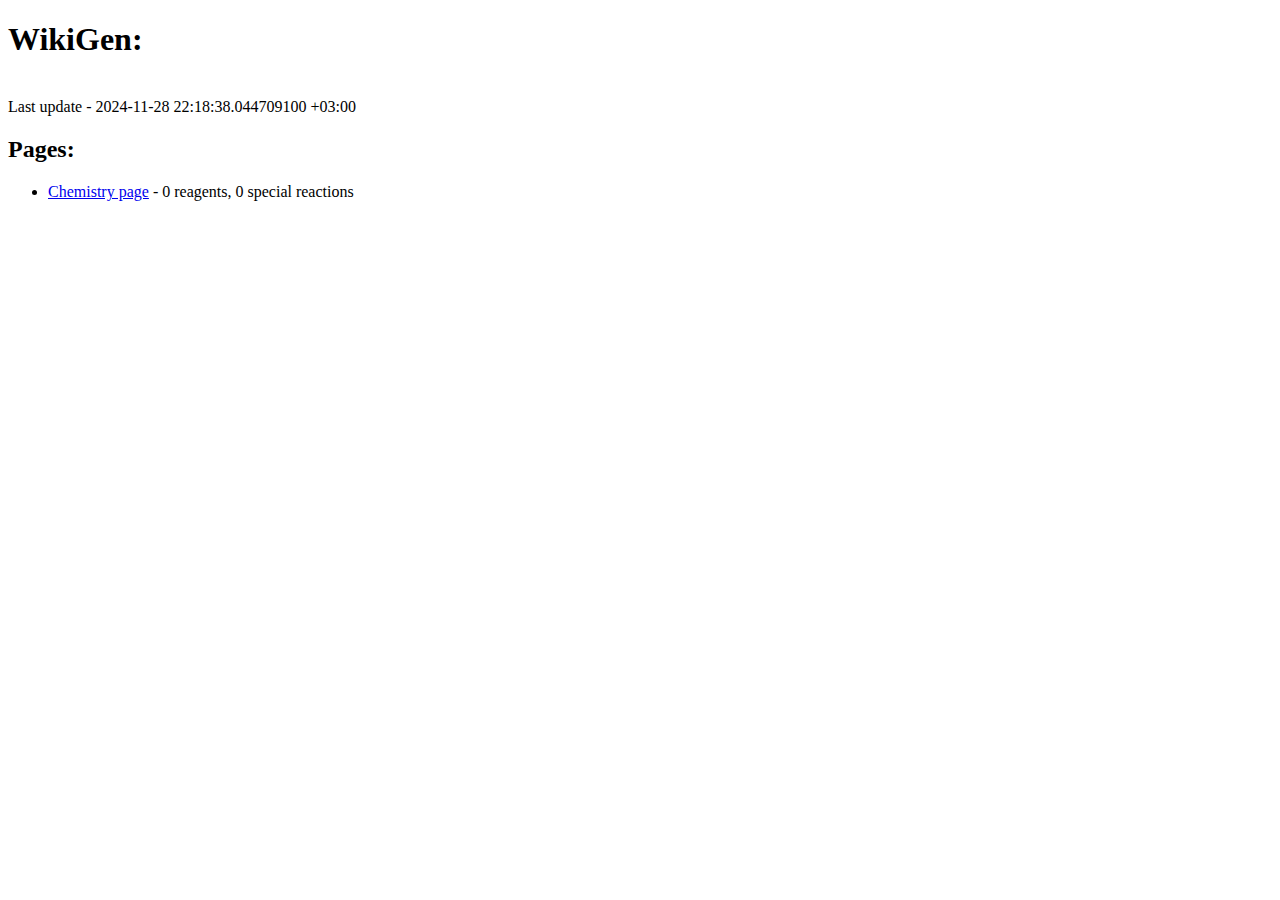
==== index.html @ f1d79b64 "AUTO_SCRIPTED" ====
<!DOCTYPE html>
<html lang="en">

<head>
	<meta charset="UTF-8">
	<meta http-equiv="X-UA-Compatible" content="IE=edge">
	<meta name="viewport" content="width=device-width, initial-scale=1.0">
	<title>WikiGen</title>
	<link rel="stylesheet" href="style.css">
</head>

<body>
<h1>WikiGen:</h1><br>Last update - 2024-11-28 22:18:38.044709100 +03:00<br><h2>Pages:</h2><ul><li><a href='chemistry.html'>Chemistry page</a> - 0 reagents, 0 special reactions</li></ul>
</body>

<script src="script.js"></script>

</html>
---- style.css ----
html {
	scroll-behavior: smooth;
}
table {
	text-align: center;
	font-family: arial, sans-serif;
	border-collapse: collapse;
	width: 100%;
}

th {
	background-color:burlywood;
}

td, th {
	border: 1px solid #b1aaaa;
	text-align: center;
	padding: 8px;
}

tr:nth-child(even) {
	background-color: #dddddd;
}
.collapsible {
	background-color: #777;
	color: white;
	cursor: pointer;
	padding: 18px;
	width: 80%;
	border: none;
	text-align: center;
	outline: none;
	font-size: 15px;
}

.active, .collapsible:hover {
	background-color: #555;
}

.content {
	padding: 0 18px;
	max-height: 0;
	overflow: hidden;
	transition: max-height 0.2s ease-out;
	background-color: #f1f1f1;
}

.dev_tooltip {
	display: inline-block;
	border-bottom: 1px dotted black;
	font-size: small;
}

.dev_tooltip .dev_tooltip_text {
	visibility: hidden;
	background-color: #ede1e1;
	color: black;
	text-align: center;
	padding: 5px 7px;
	border-radius: 6px;
	position: absolute;
	z-index: 1;
	border: solid;
	border-width: 2px;
}

.dev_tooltip_text {
	font-size: medium;
}

.dev_tooltip:hover .dev_tooltip_text {
	visibility: visible;
}
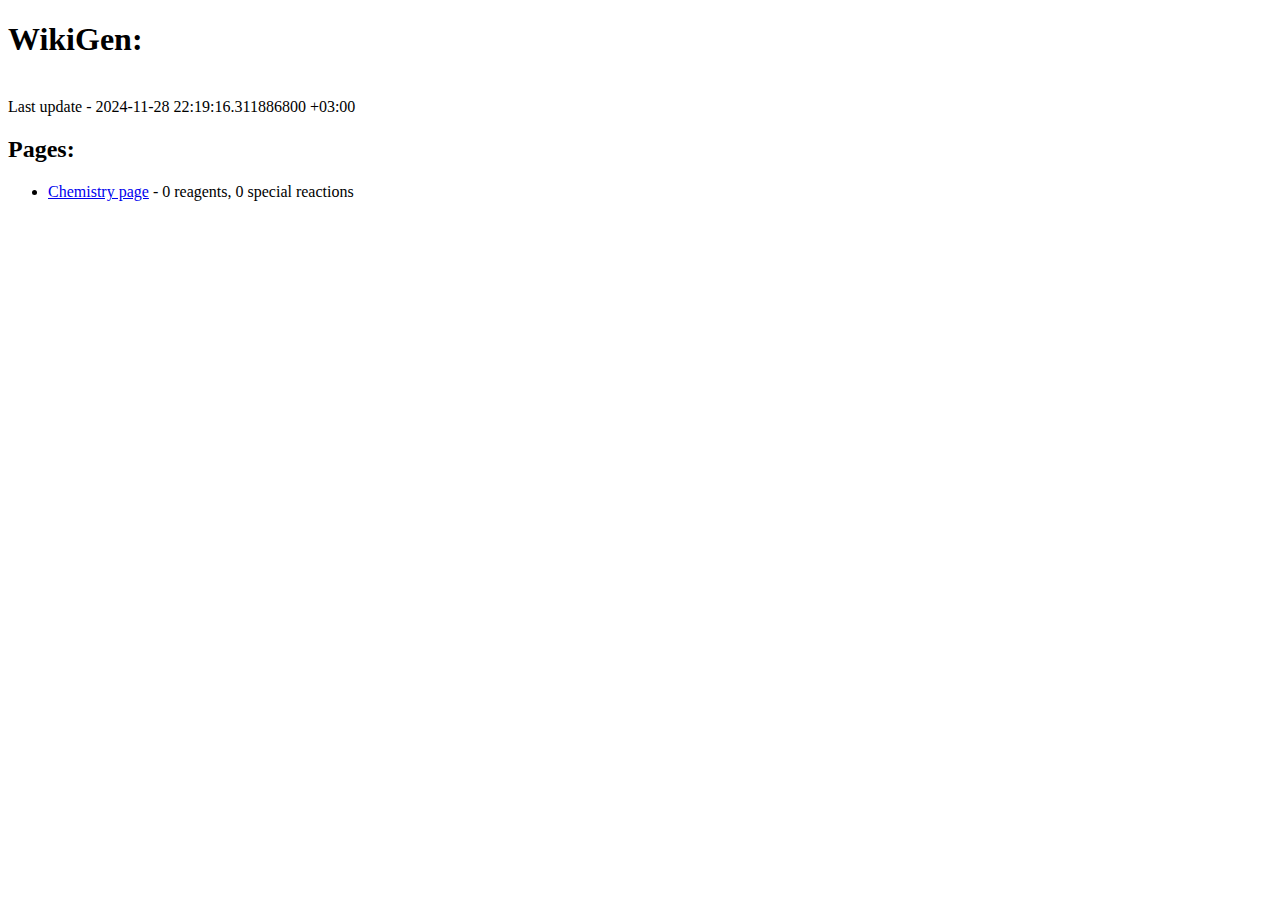
==== commit 2b514aef: "AUTO_SCRIPTED" ====
--- a/index.html
+++ b/index.html
@@ -10,7 +10,7 @@
 </head>
 
 <body>
-<h1>WikiGen:</h1><br>Last update - 2024-11-28 22:18:38.044709100 +03:00<br><h2>Pages:</h2><ul><li><a href='chemistry.html'>Chemistry page</a> - 0 reagents, 0 special reactions</li></ul>
+<h1>WikiGen:</h1><br>Last update - 2024-11-28 22:19:16.311886800 +03:00<br><h2>Pages:</h2><ul><li><a href='chemistry.html'>Chemistry page</a> - 0 reagents, 0 special reactions</li></ul>
 </body>
 
 <script src="script.js"></script>
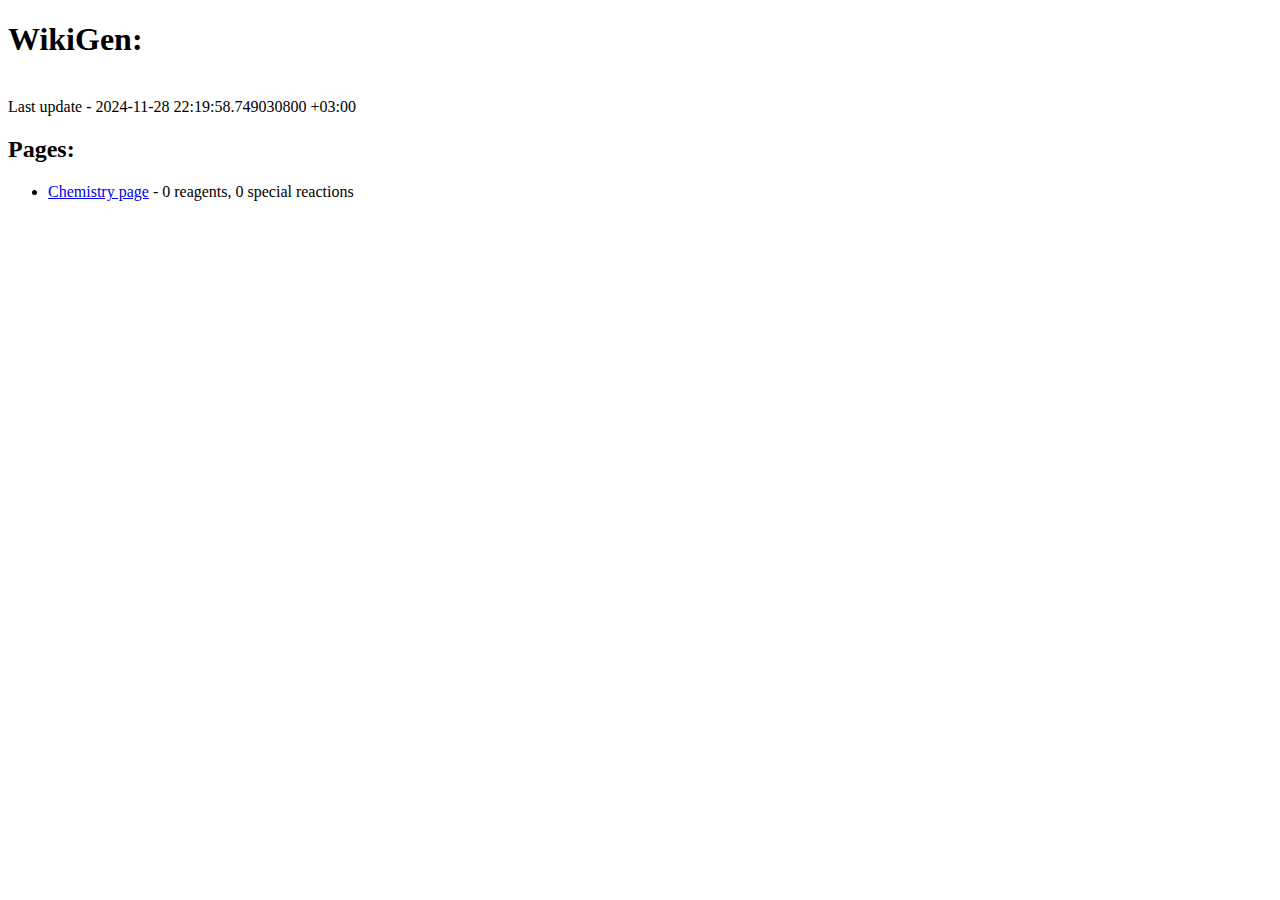
==== commit 30ab9bfb: "AUTO_SCRIPTED" ====
--- a/index.html
+++ b/index.html
@@ -10,7 +10,7 @@
 </head>
 
 <body>
-<h1>WikiGen:</h1><br>Last update - 2024-11-28 22:19:16.311886800 +03:00<br><h2>Pages:</h2><ul><li><a href='chemistry.html'>Chemistry page</a> - 0 reagents, 0 special reactions</li></ul>
+<h1>WikiGen:</h1><br>Last update - 2024-11-28 22:19:58.749030800 +03:00<br><h2>Pages:</h2><ul><li><a href='chemistry.html'>Chemistry page</a> - 0 reagents, 0 special reactions</li></ul>
 </body>
 
 <script src="script.js"></script>
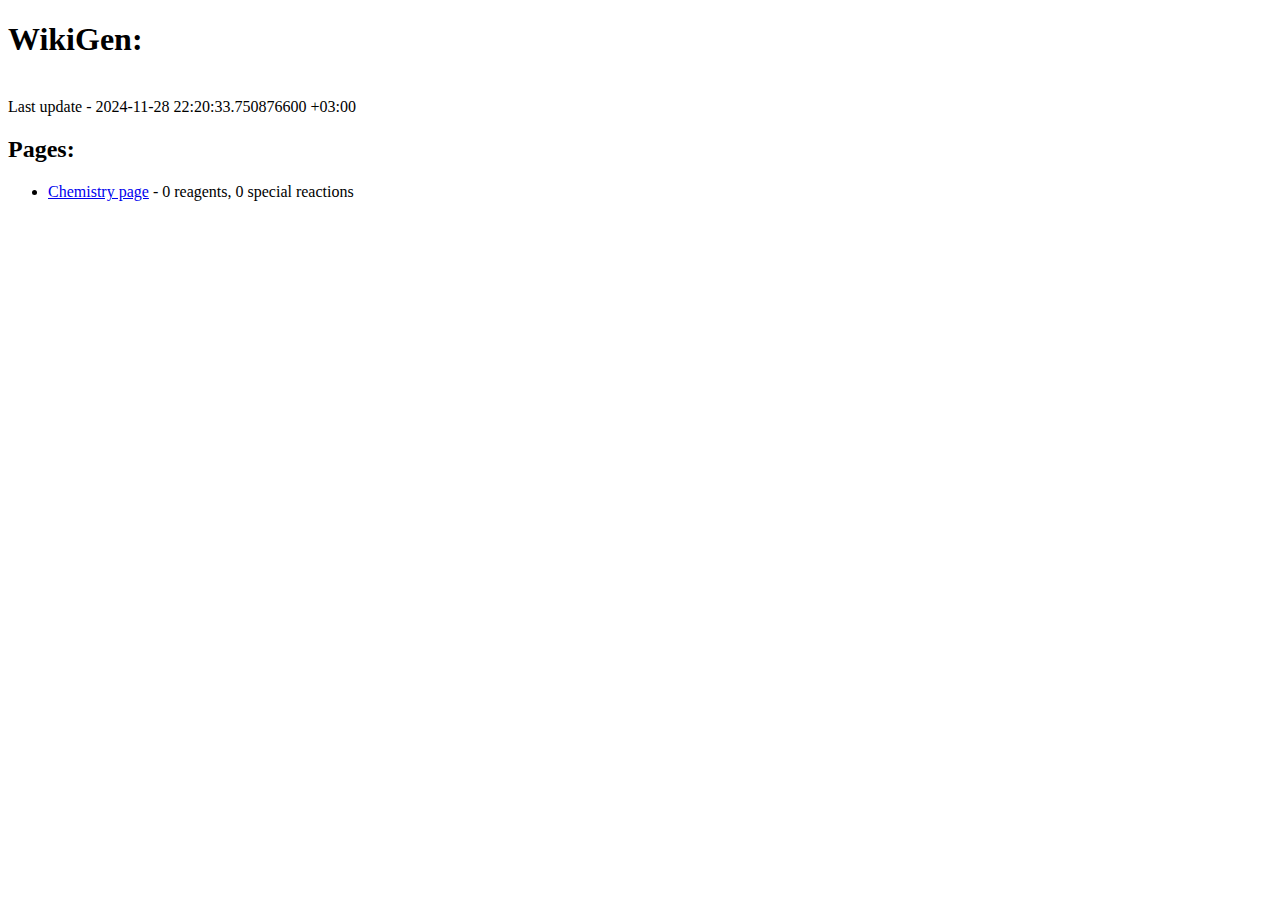
==== commit 0c7c112f: "AUTO_SCRIPTED" ====
--- a/index.html
+++ b/index.html
@@ -10,7 +10,7 @@
 </head>
 
 <body>
-<h1>WikiGen:</h1><br>Last update - 2024-11-28 22:19:58.749030800 +03:00<br><h2>Pages:</h2><ul><li><a href='chemistry.html'>Chemistry page</a> - 0 reagents, 0 special reactions</li></ul>
+<h1>WikiGen:</h1><br>Last update - 2024-11-28 22:20:33.750876600 +03:00<br><h2>Pages:</h2><ul><li><a href='chemistry.html'>Chemistry page</a> - 0 reagents, 0 special reactions</li></ul>
 </body>
 
 <script src="script.js"></script>
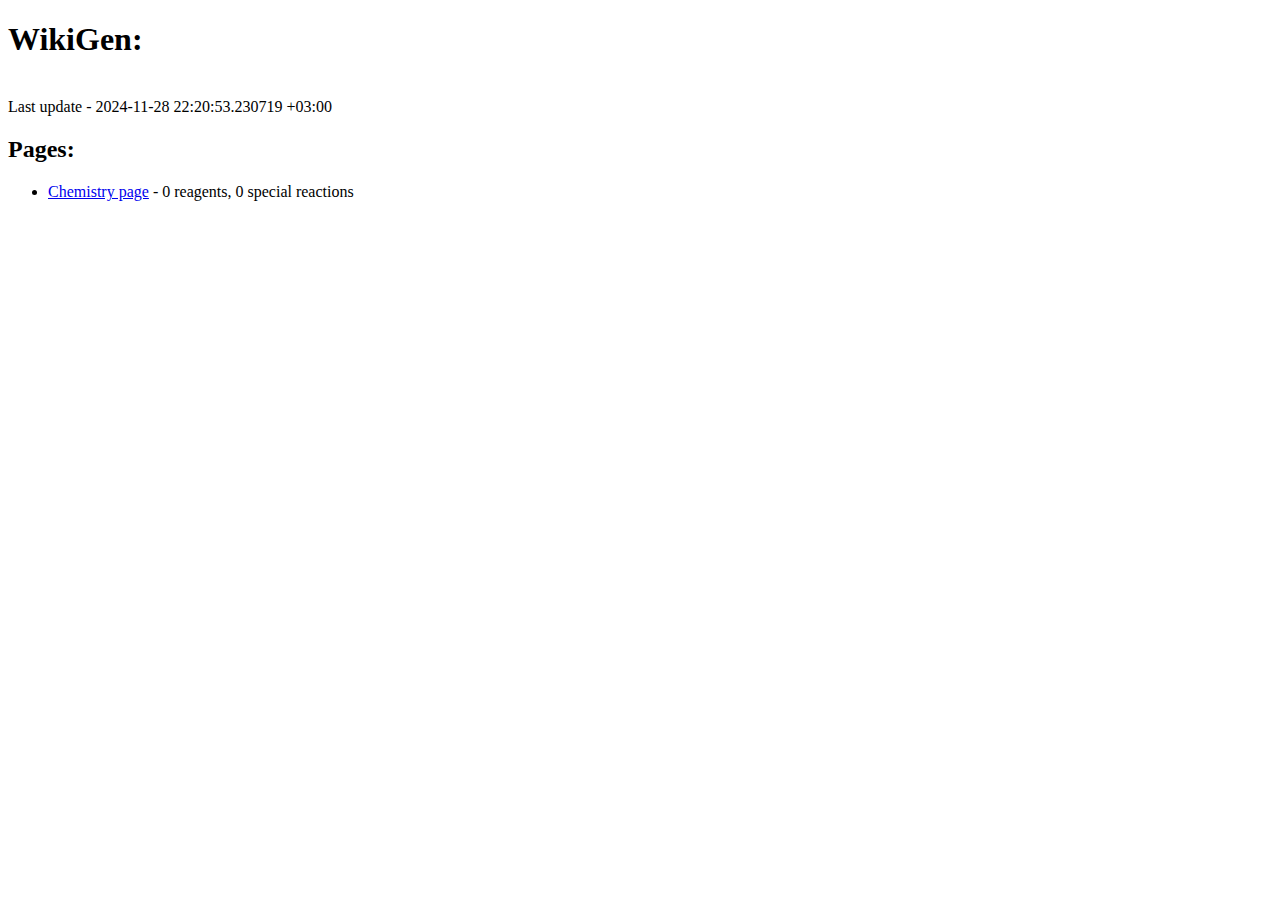
==== commit 24a8202b: "AUTO_SCRIPTED" ====
--- a/index.html
+++ b/index.html
@@ -10,7 +10,7 @@
 </head>
 
 <body>
-<h1>WikiGen:</h1><br>Last update - 2024-11-28 22:20:33.750876600 +03:00<br><h2>Pages:</h2><ul><li><a href='chemistry.html'>Chemistry page</a> - 0 reagents, 0 special reactions</li></ul>
+<h1>WikiGen:</h1><br>Last update - 2024-11-28 22:20:53.230719 +03:00<br><h2>Pages:</h2><ul><li><a href='chemistry.html'>Chemistry page</a> - 0 reagents, 0 special reactions</li></ul>
 </body>
 
 <script src="script.js"></script>
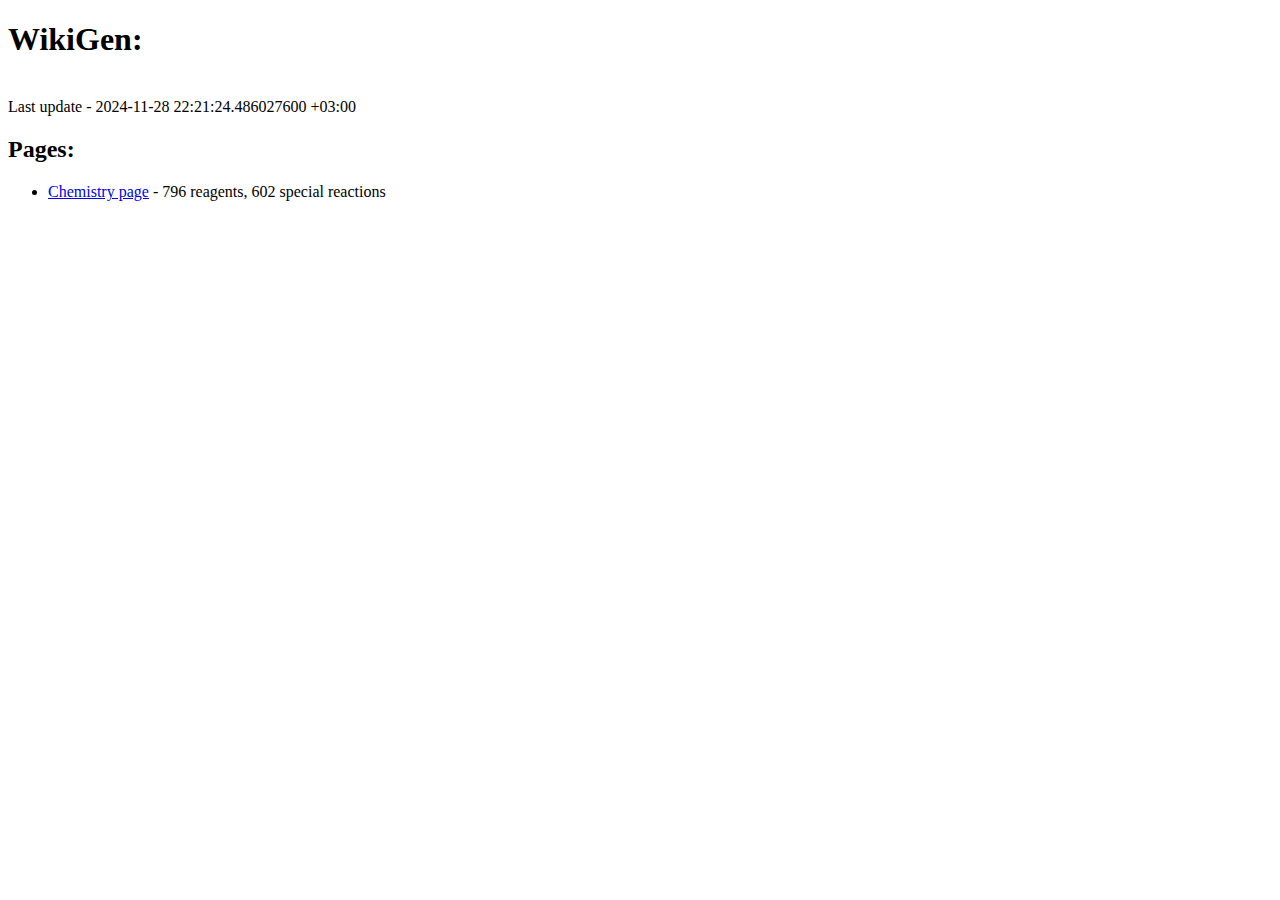
==== commit 9cc947fa: "AUTO_SCRIPTED" ====
--- a/index.html
+++ b/index.html
@@ -10,7 +10,7 @@
 </head>
 
 <body>
-<h1>WikiGen:</h1><br>Last update - 2024-11-28 22:20:53.230719 +03:00<br><h2>Pages:</h2><ul><li><a href='chemistry.html'>Chemistry page</a> - 0 reagents, 0 special reactions</li></ul>
+<h1>WikiGen:</h1><br>Last update - 2024-11-28 22:21:24.486027600 +03:00<br><h2>Pages:</h2><ul><li><a href='chemistry.html'>Chemistry page</a> - 796 reagents, 602 special reactions</li></ul>
 </body>
 
 <script src="script.js"></script>
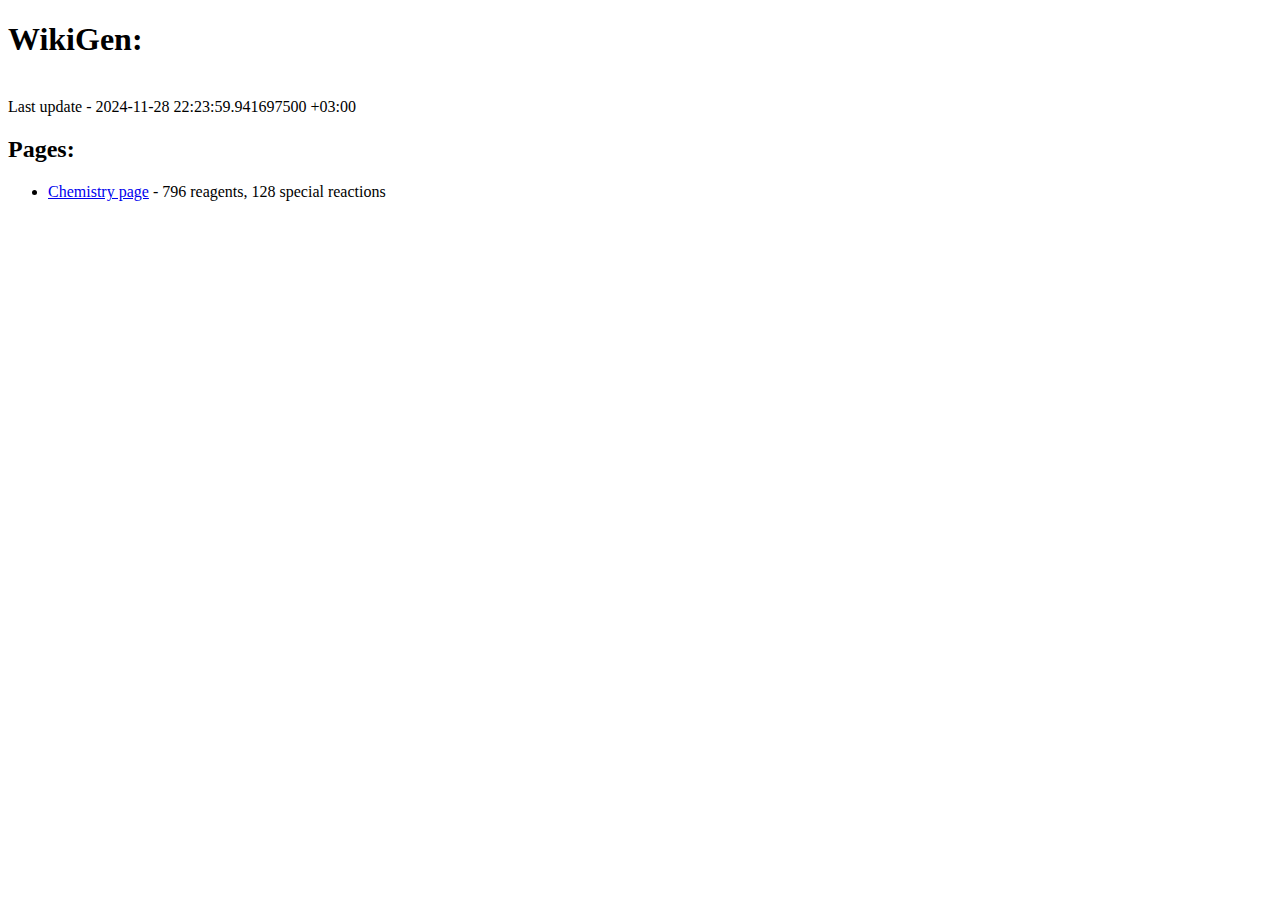
==== commit 83236e70: "AUTO_SCRIPTED" ====
--- a/index.html
+++ b/index.html
@@ -10,7 +10,7 @@
 </head>
 
 <body>
-<h1>WikiGen:</h1><br>Last update - 2024-11-28 22:21:24.486027600 +03:00<br><h2>Pages:</h2><ul><li><a href='chemistry.html'>Chemistry page</a> - 796 reagents, 602 special reactions</li></ul>
+<h1>WikiGen:</h1><br>Last update - 2024-11-28 22:23:59.941697500 +03:00<br><h2>Pages:</h2><ul><li><a href='chemistry.html'>Chemistry page</a> - 796 reagents, 128 special reactions</li></ul>
 </body>
 
 <script src="script.js"></script>
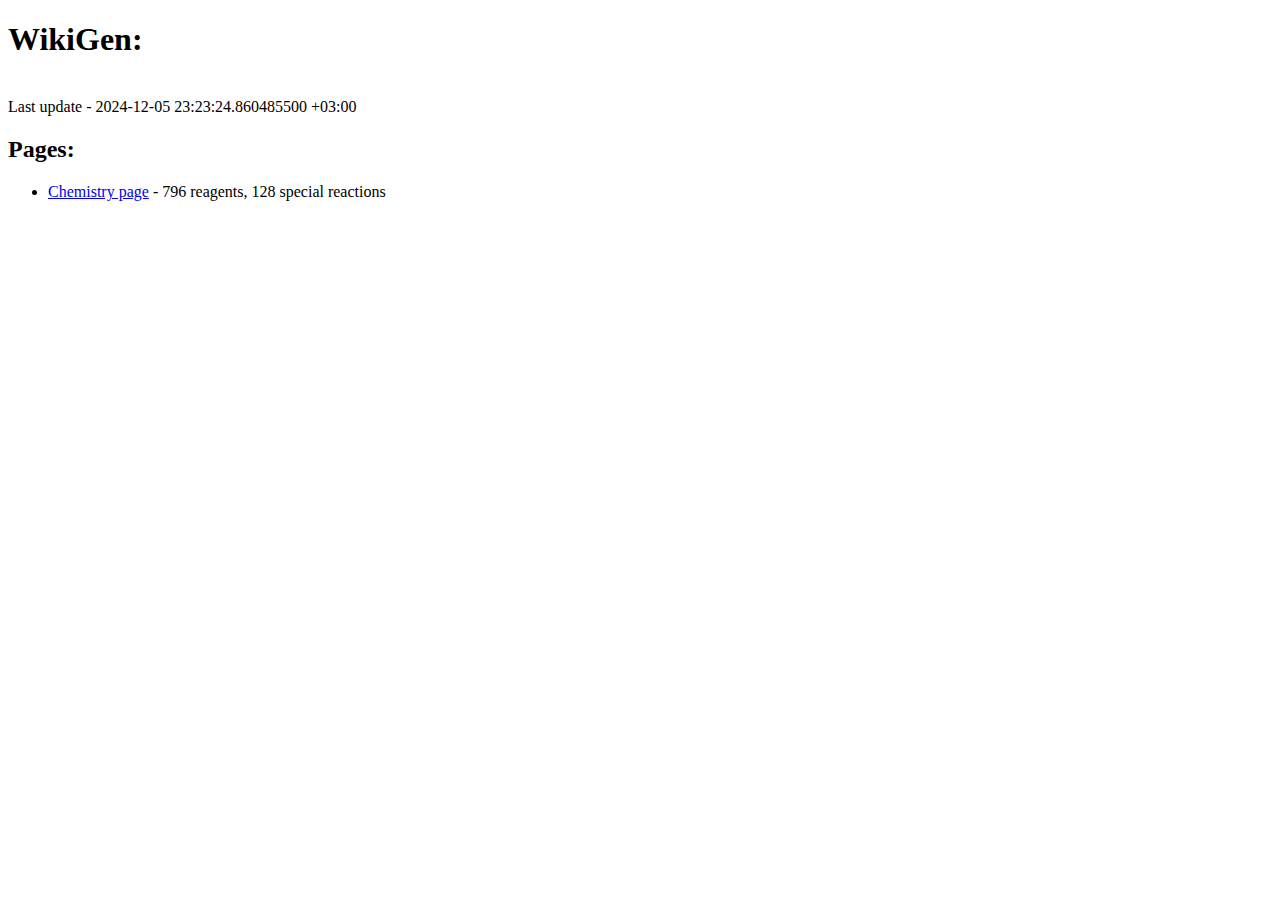
==== commit da23d07e: "AUTO_SCRIPTED" ====
--- a/index.html
+++ b/index.html
@@ -10,7 +10,7 @@
 </head>
 
 <body>
-<h1>WikiGen:</h1><br>Last update - 2024-11-28 22:23:59.941697500 +03:00<br><h2>Pages:</h2><ul><li><a href='chemistry.html'>Chemistry page</a> - 796 reagents, 128 special reactions</li></ul>
+<h1>WikiGen:</h1><br>Last update - 2024-12-05 23:23:24.860485500 +03:00<br><h2>Pages:</h2><ul><li><a href='chemistry.html'>Chemistry page</a> - 796 reagents, 128 special reactions</li></ul>
 </body>
 
 <script src="script.js"></script>
